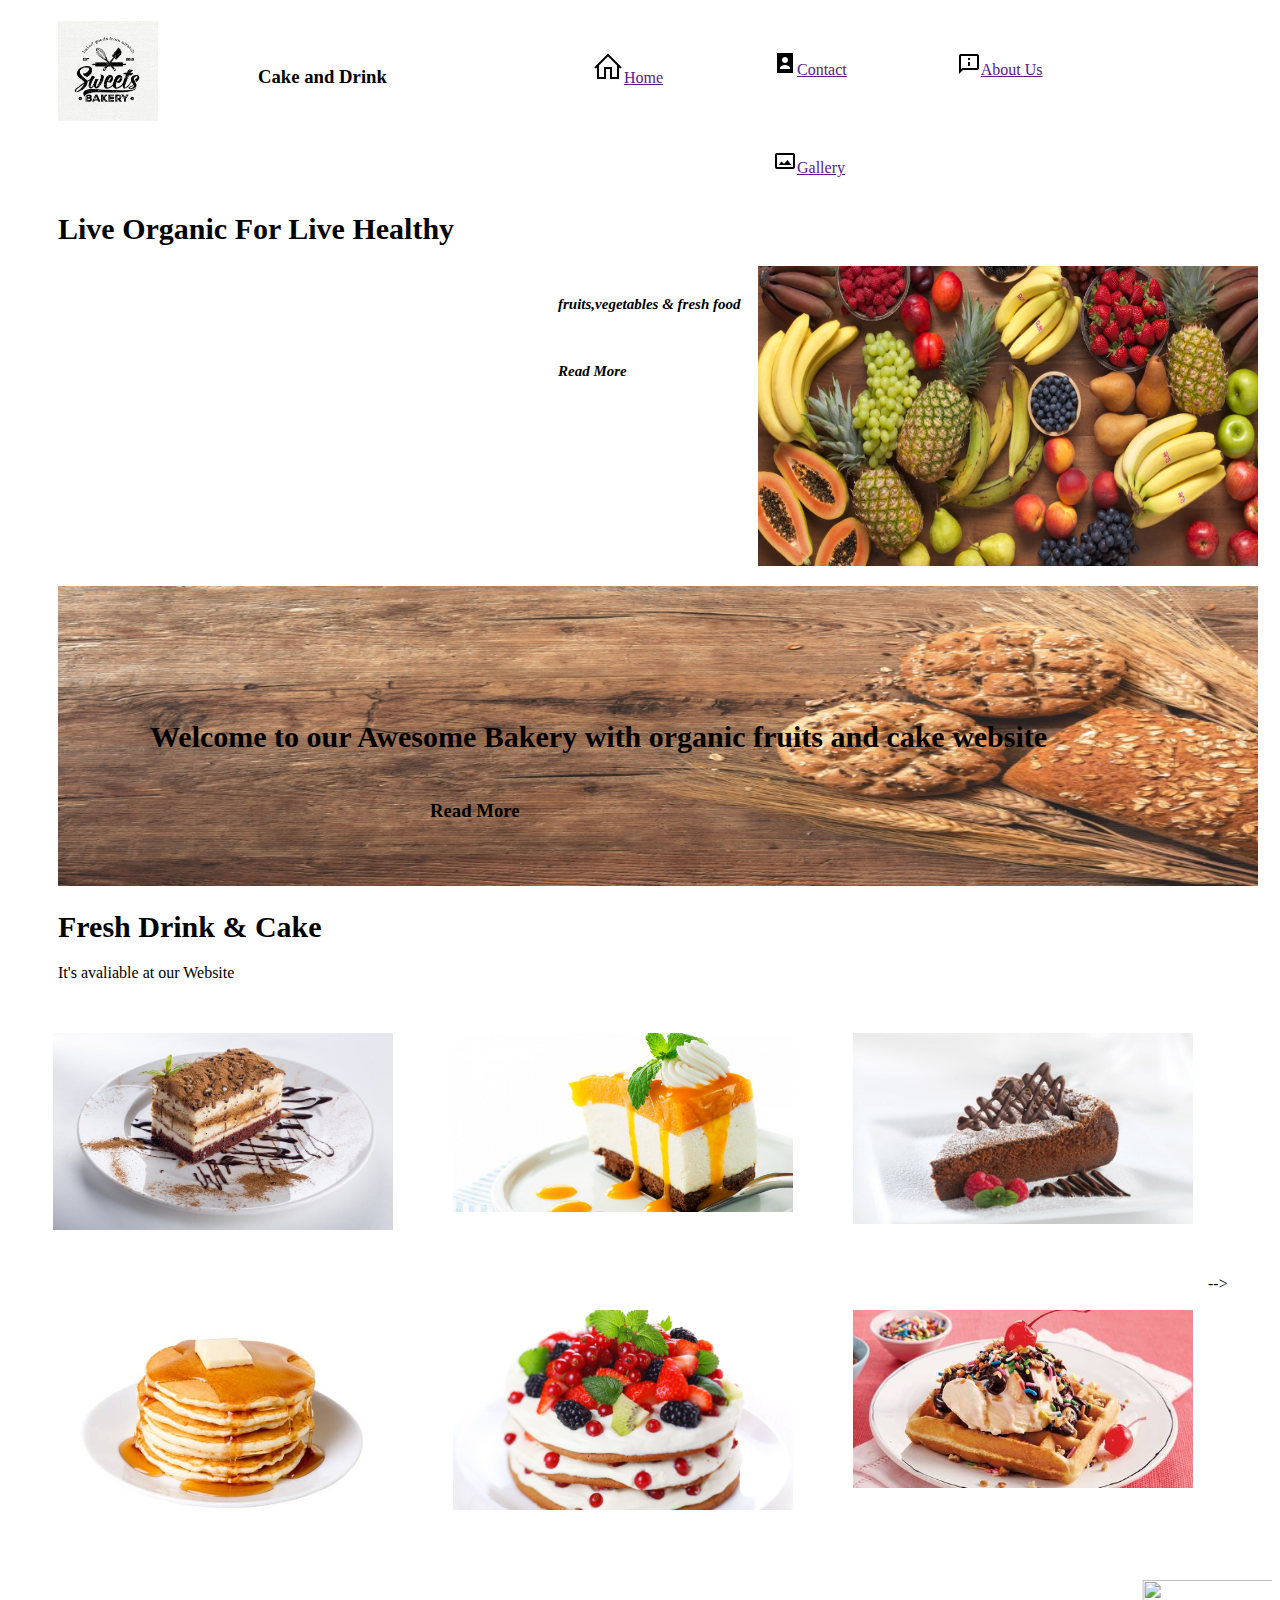
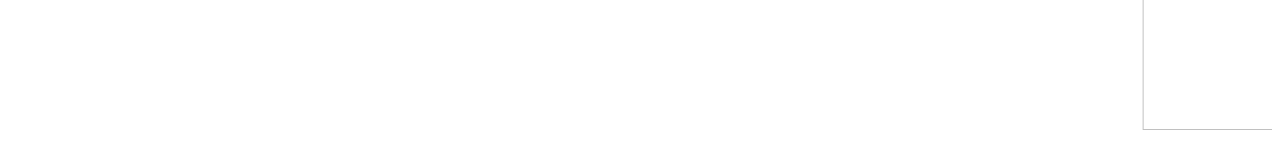
==== index.html @ 4e09423c "testing all components" ====
<!DOCTYPE html>
<html>
 <head>
	<title>Bakery</title>
  <meta charset="utf-8">
    <meta name="viewpoint" content="width=device-width,initial-scale=1,shrink-to-fit=no">
  <!-- Bootstrap -->
  <link rel="stylesheet" type="text/css" href="bootstrap/css/bootstrap.min.css">
    <!-- bootstrap jquery if jq>js first priority-->
     <script type="text/javascript" src="JQuery/jquery.min.js">
     </script>
   <!-- Bootstrap js -->
     <script type="text/javascript" src="bootstrap/js/bootstrap.bundle.min.js">
     </script>
	<link rel="stylesheet" type="text/css" href="bakery.css">
		<link rel="stylesheet" type="text/css" href="font/fontawesome/css/all.min.css">
 </head>
  <body>
  	<div id="first">
  	  <div id="logo">
  	   <img src="logo.png">
      </div>
        <h3>Cake and Drink</h3>
      <div id="img">
      	<ul>
      	 <li><img src="home.png"><a href="">Home</a></li>
      	 <li><img src="contactus.png"><a href="">Contact</a></li>
         <li><img src="aboutus.png"><a href="">About Us</a></li>
         <li><img src="gallery.png"><a href="">Gallery</a></li>
      	</ul>  
      </div>
    </div>
      <!-- fpr second apart -->
    <div class="clear">
      <div id="second">
      		<h1>Live Organic For Live Healthy</h1>
      		 <div class="clear"><img src="fruit.png"></div>
      </div>
      	<div id="posit">
      		<h2>fruits,vegetables & fresh food</h2>
      		<h2 class="read">Read More</h2>
      	</div>
    </div>
    <div id="third">
    	<img src="4.png">
    	<div class="quote">
    		<h1>Welcome to our Awesome Bakery with organic fruits and cake website</h1>
    	</div>
        <h3 class="read">Read More</h3>
    </div>

   <!-- for fourth -->
   <div id="fourth">
     <h1>Fresh Drink & Cake</h1>
      <p>It's avaliable at our Website</p>
  </div>
    <div class="clear">
	    <div id="imagefood">
	    	
	       <img src="7.png">	    		
	    
           <img src="21.png">
	    		
	    
           <img src="5.png">          
	    		
	    	</div>
	   </div>

	  <div class="clear">
	    <div id="imagefood">
	    
	         <img src="23.png">	    		
	   
             <img src="10.png">	
	    
              <img src="24.png">
	    	</div>

	   </div>

</marquee>
 -->


      <div id="clear"> 
	    	<marquee behavior="scroll" direction="left" scrollamount="20">
	    	   <div class="imagefood">
	    	      <img src="images/13.png">	    		
                  <img src="images/15.png">
	    	    
                  <img src="images/16.png">

                  <img src="images/17.png">	    		
	    	    	    	    
                   <img src="images/18.png">	
	    	  
             </div>
	    	 </marquee>
	 </div>

 </body>
</html>
---- bakery.css ----
@font-face
{

	font-family: "worksan_bold";
	src:url(font/Work_Sans/WorkSans-SemiBold.ttf);
}
@font-face
	{
	font-family= "hightlight";
    src:url('font/Cardo/Cardo-Italic.ttf');
	}

div#first
{
font-family: worksan_bold;


}
h3
{
	margin:50px 50px;
	float: left;
	margin-right:150px;
}
div#img ul li
{
  list-style: none;
  float: left;
  padding:5px;
  margin:30px 50px;
 }
div#logo img
{   
	width: 100px;
	height: 100px;
	float: left;
    margin: 5px 50px 50px 50px;
}
a:hover
{
background-color: green;
padding:10px;
}
/*for second*/
div#second
{
	margin-left: 50px;
}
h1
{
	font-size: 30px;
	font-family:"hightlight";

}
div.clear{
	clear: both;
}

div#posit h2
{
font-size:15px;
margin: 50px 50px 0px 0px;
	font-style: italic;

}
div#second img
{
	position: relative;
	left: 700px;
    width: 500px;
	height: 300px;
    float: left;
}
div#posit .read:hover
{ 
  float: left;
  background-color: green;
  width:80px;
  padding:15px;
}
/*for third*/

div#third img
{
    width: 1200px;
	height: 300px;
	margin-top: 20px;
	margin-left:50px;
}
.quote
{   
	position: absolute;
	top:700px;
	left:150px;
	
}
div#third .read
{
	position: absolute;
	top:750px;
	right:600px;
	width: 100px;
}
div#third .read:hover
{ 
	font-family: "worksan_bold";
  background-color:red;
  width:100px;
  padding:10px;
  
}

/*for fourth*/
div#fourth h1
{
	font-size: 30px;
	font-family:"hightlight";
	margin-left: 50px;
}
p
{
	margin-left: 50px;
}
div#imagefood img
{   	
	margin:20px 0px 30px 30px;
    padding: 15px;
    width:340px;
    float: left;

}

/*for fifth*/


div#clear
{
clear: both; 
}
div.imagefood img
{ 
   position: relative;
   left:50px;
    padding:1px;
	float: left;
	width:200px;
	height: 150px;
}
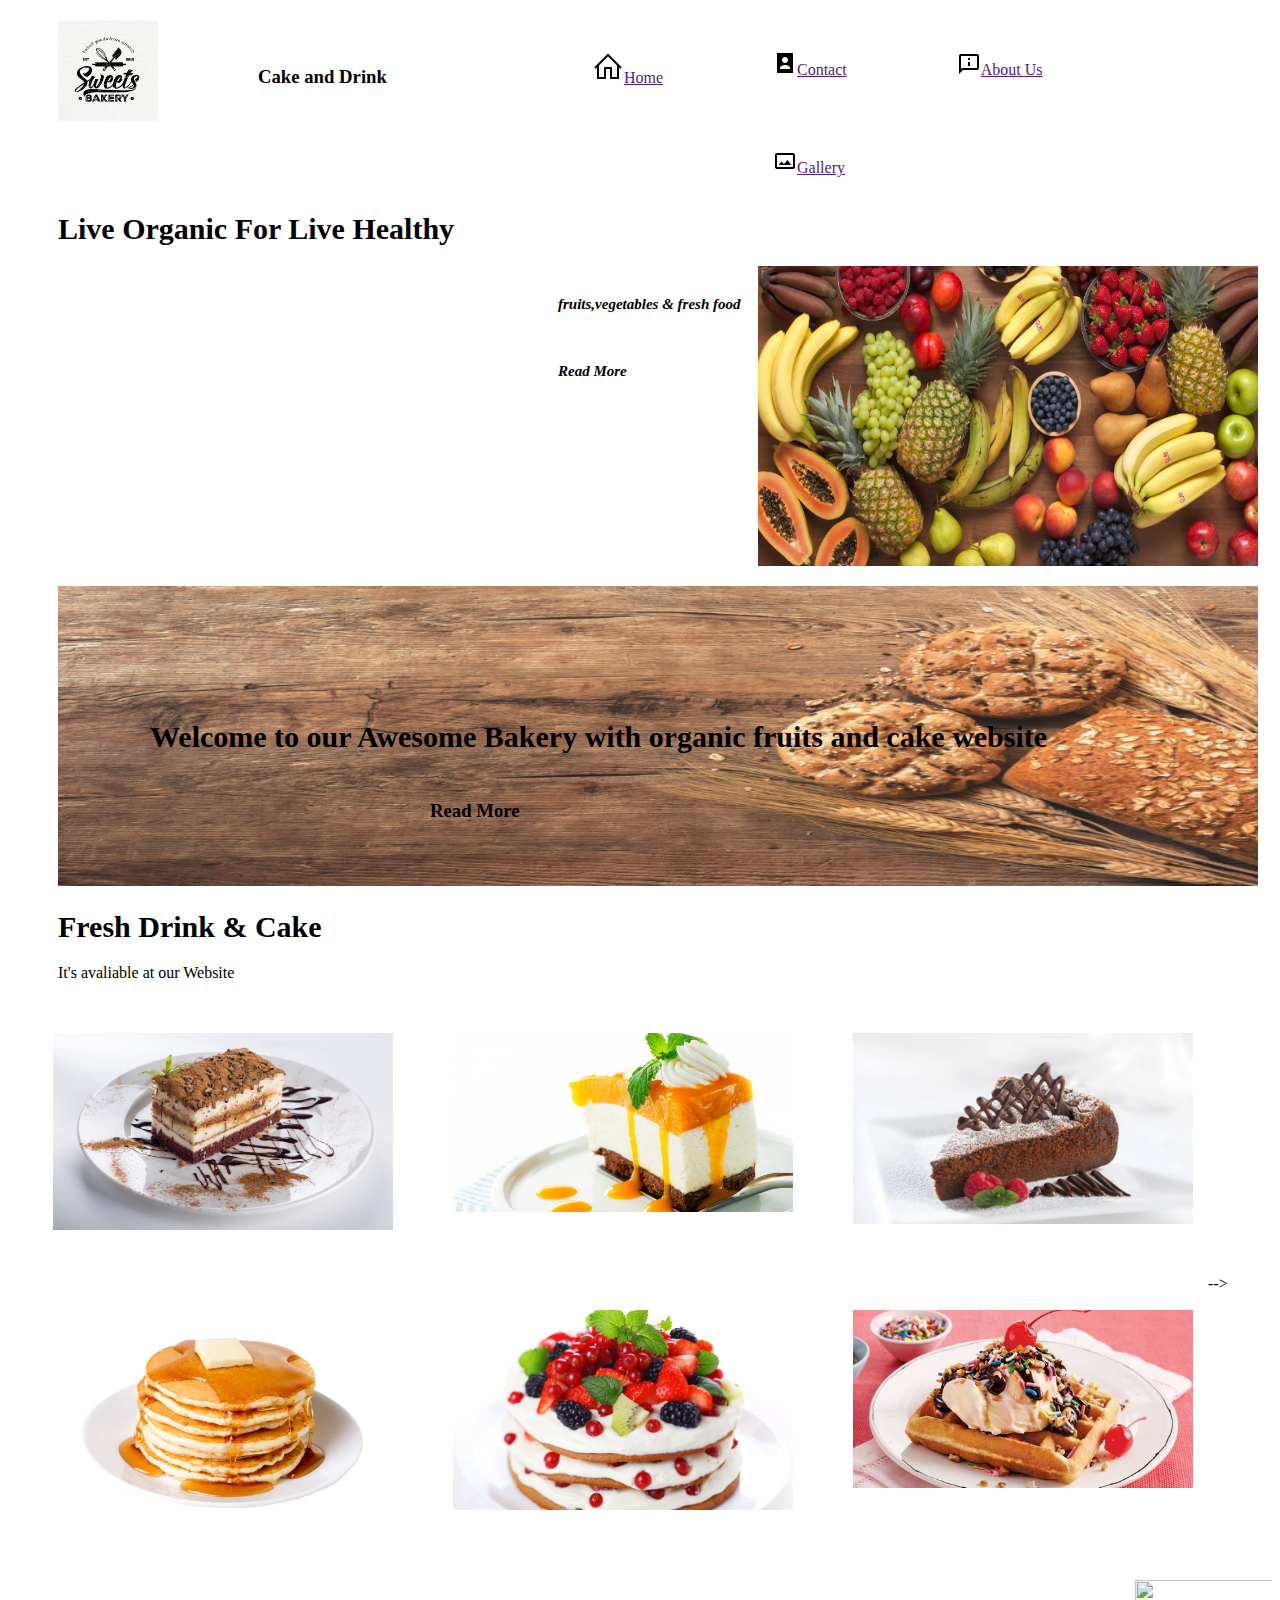
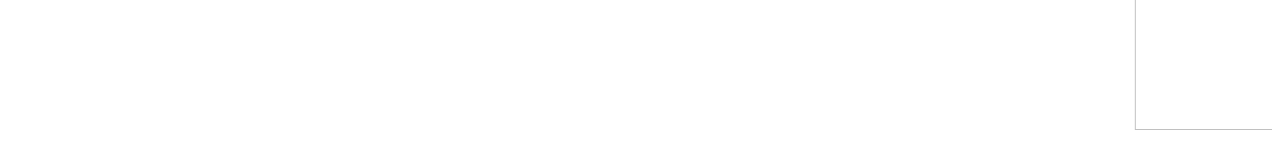
==== commit 7de4af66: "version 0.1 complete" ====
--- a/index.html
+++ b/index.html
@@ -1,7 +1,7 @@
 <!DOCTYPE html>
 <html>
  <head>
-	<title>Bakery</title>
+	<title>Bakery_testing</title>
   <meta charset="utf-8">
     <meta name="viewpoint" content="width=device-width,initial-scale=1,shrink-to-fit=no">
   <!-- Bootstrap -->
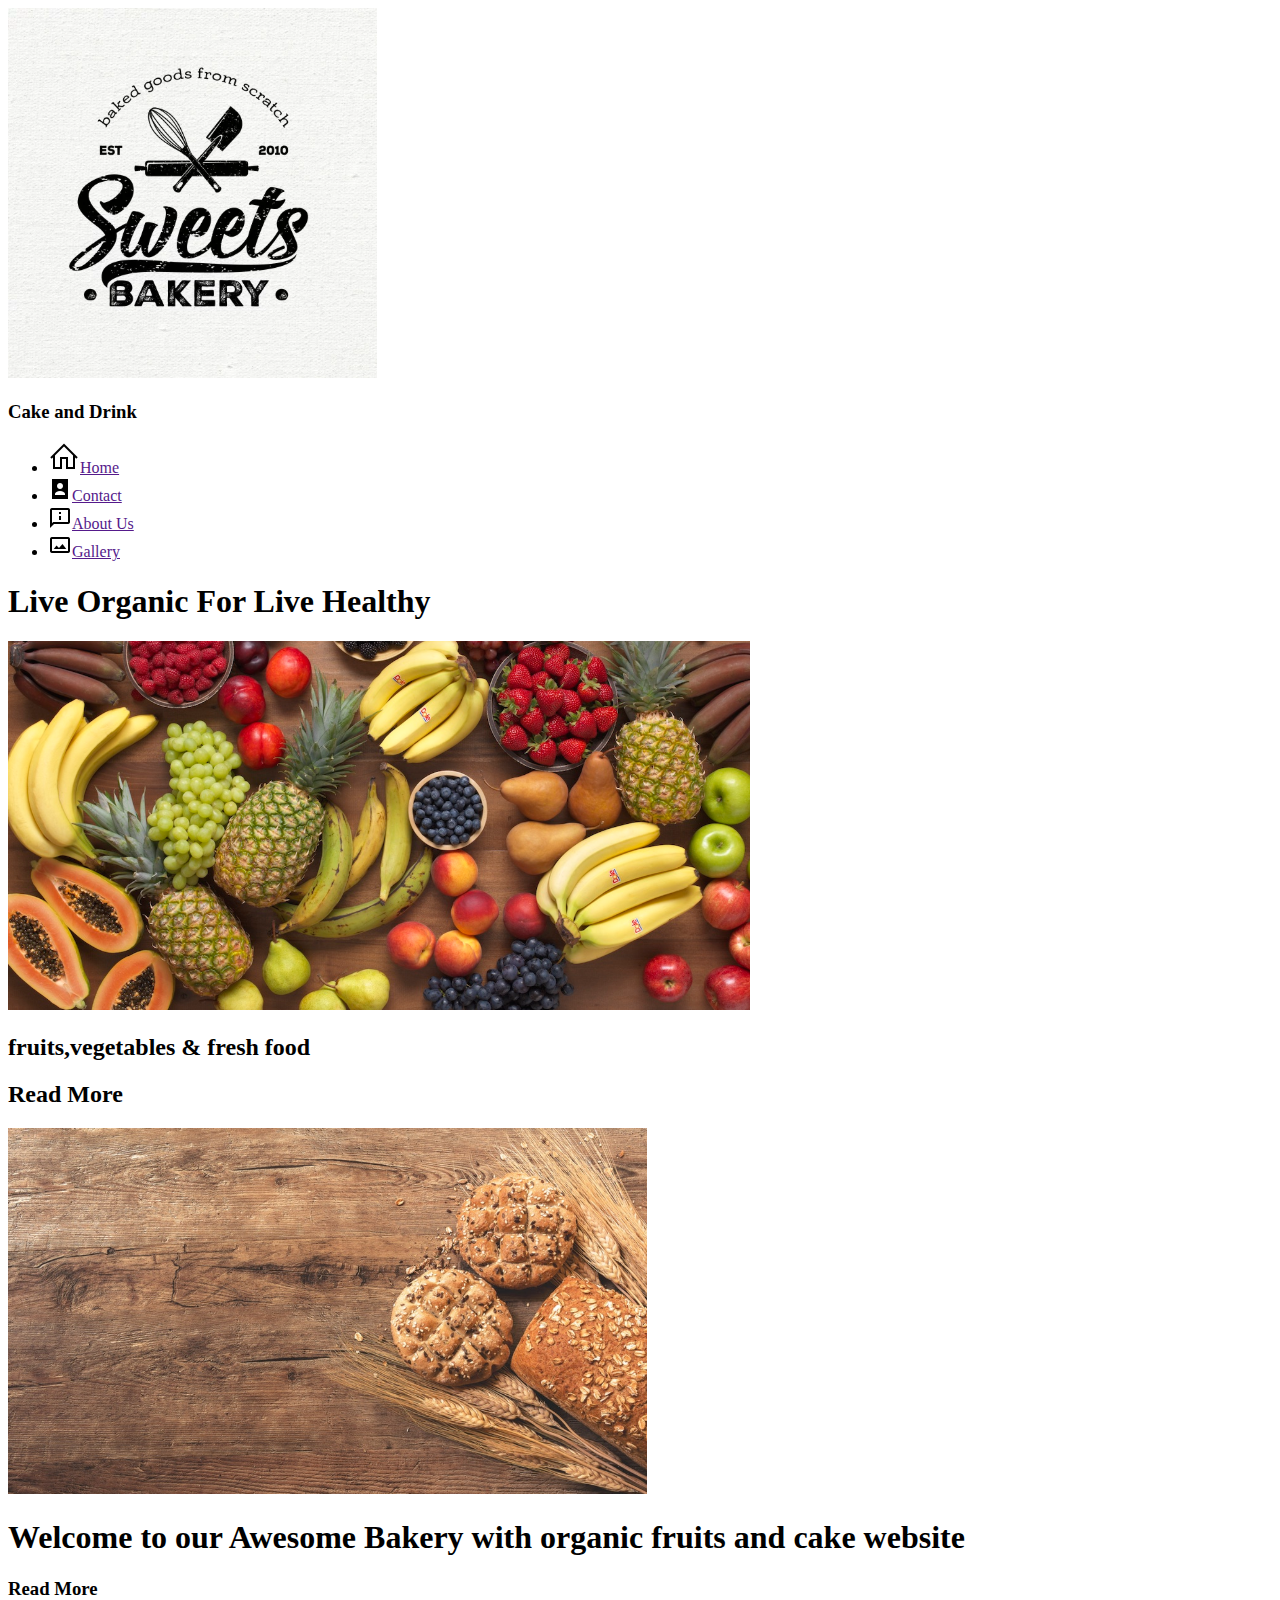
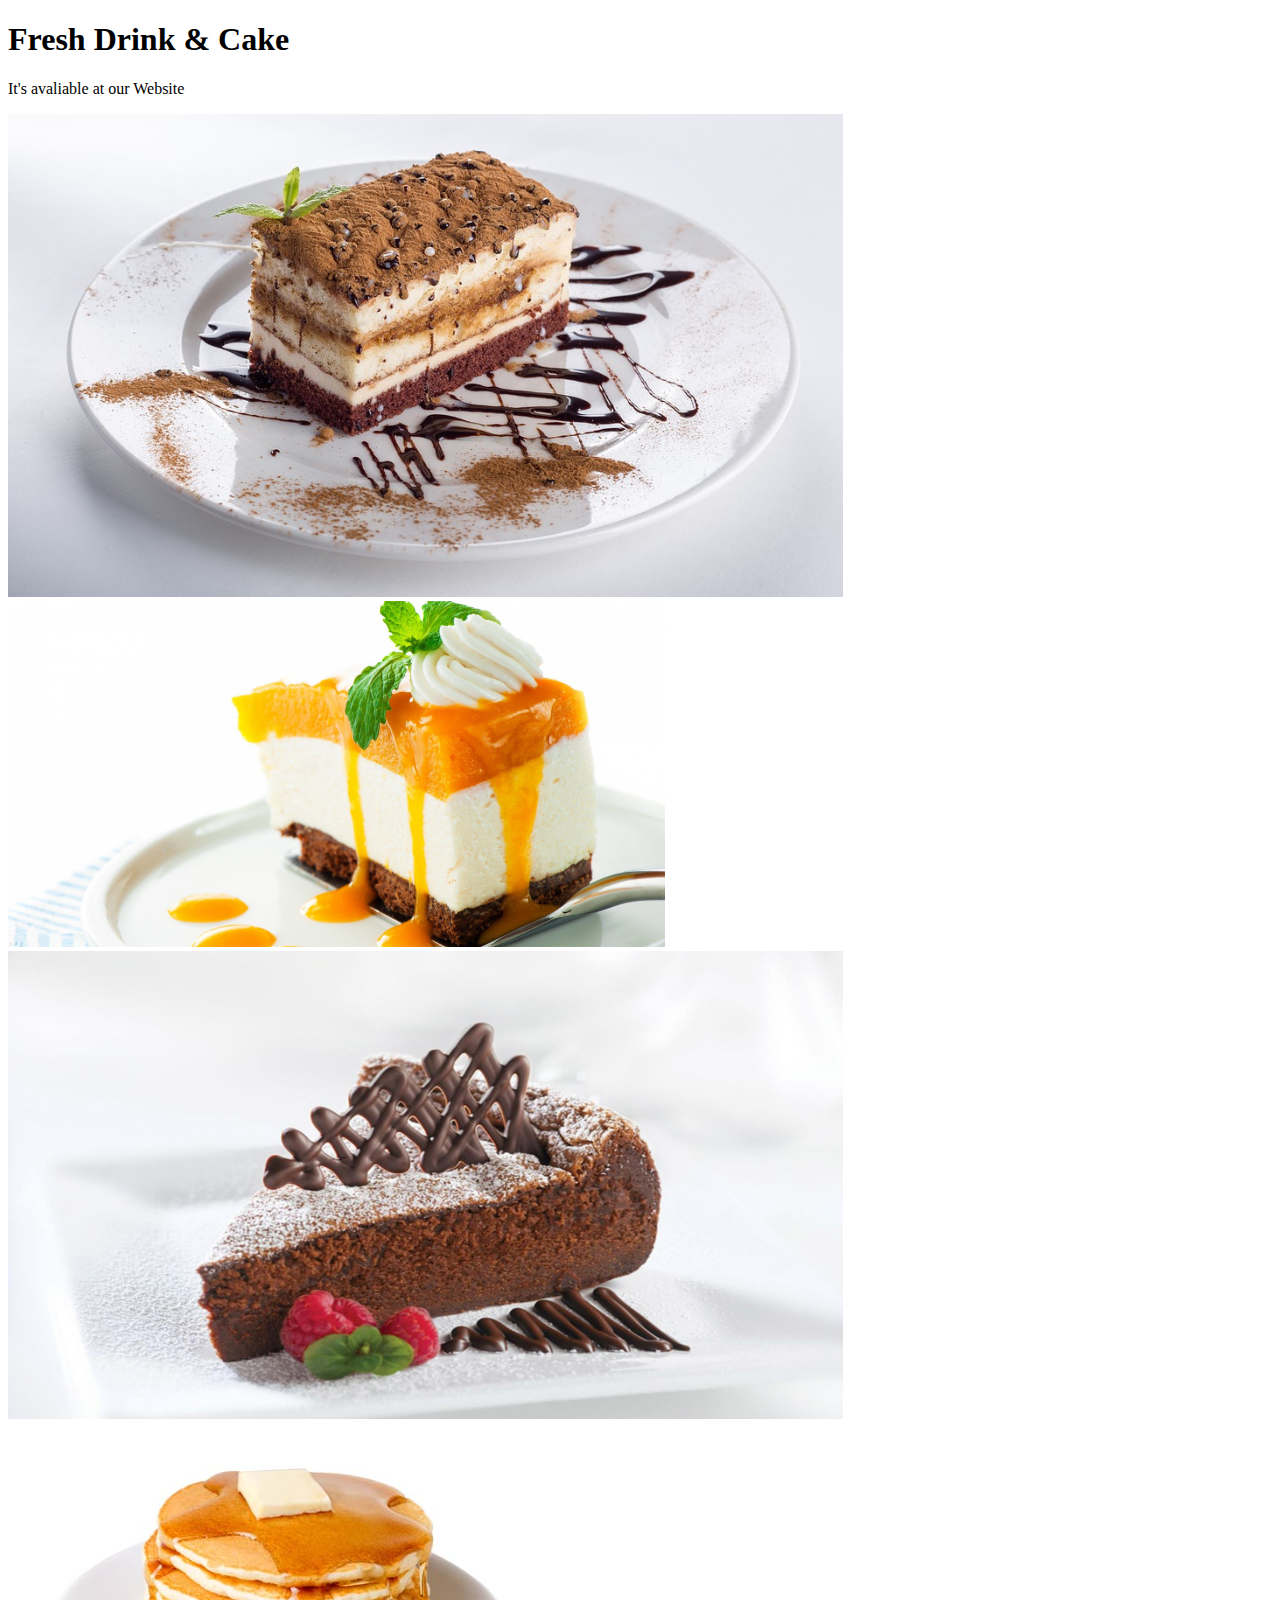
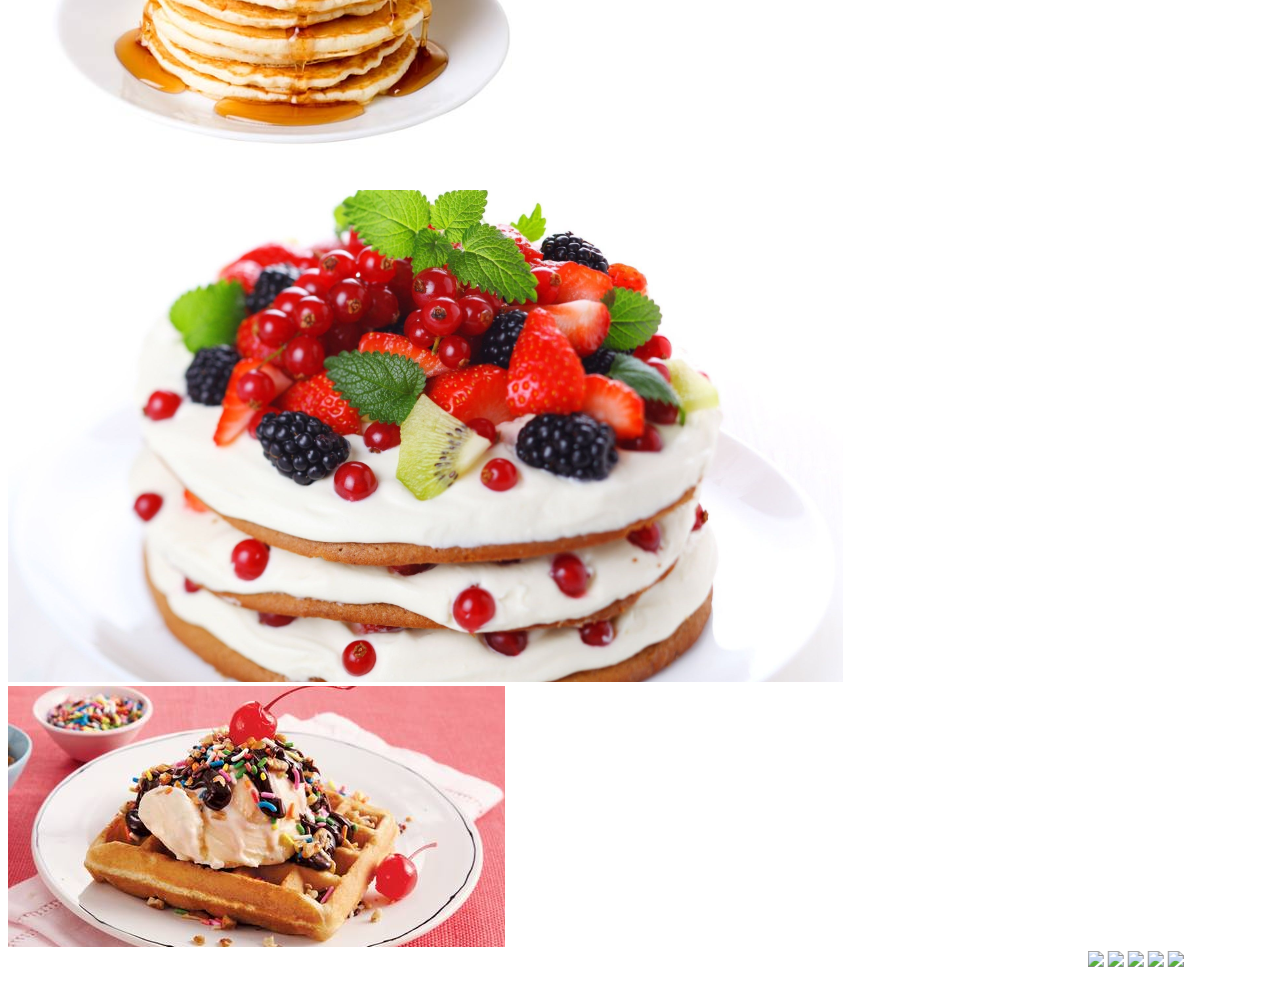
==== commit 4e246270: "version 1.0" ====
--- a/index.html
+++ b/index.html
@@ -76,13 +76,8 @@
 	    
               <img src="24.png">
 	    	</div>
-
 	   </div>
-
-</marquee>
- -->
-
-
+     
       <div id="clear"> 
 	    	<marquee behavior="scroll" direction="left" scrollamount="20">
 	    	   <div class="imagefood">
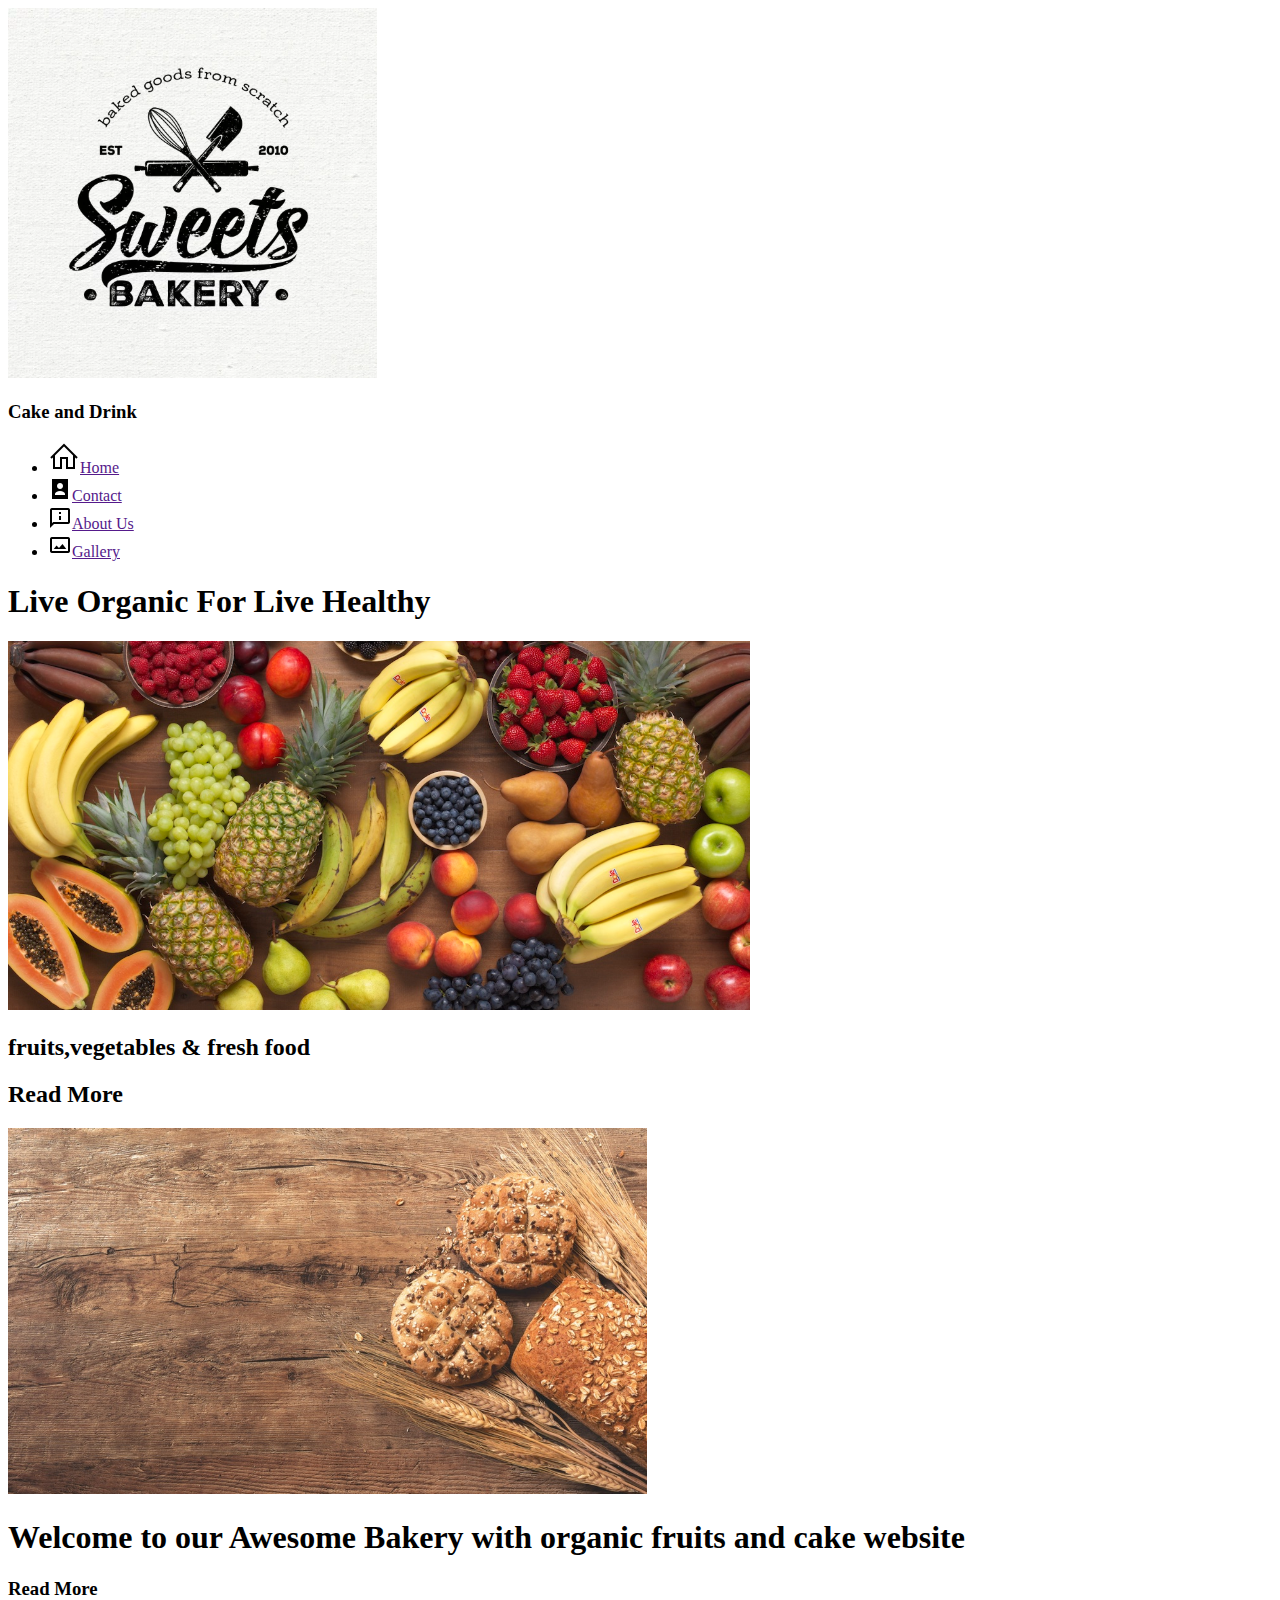
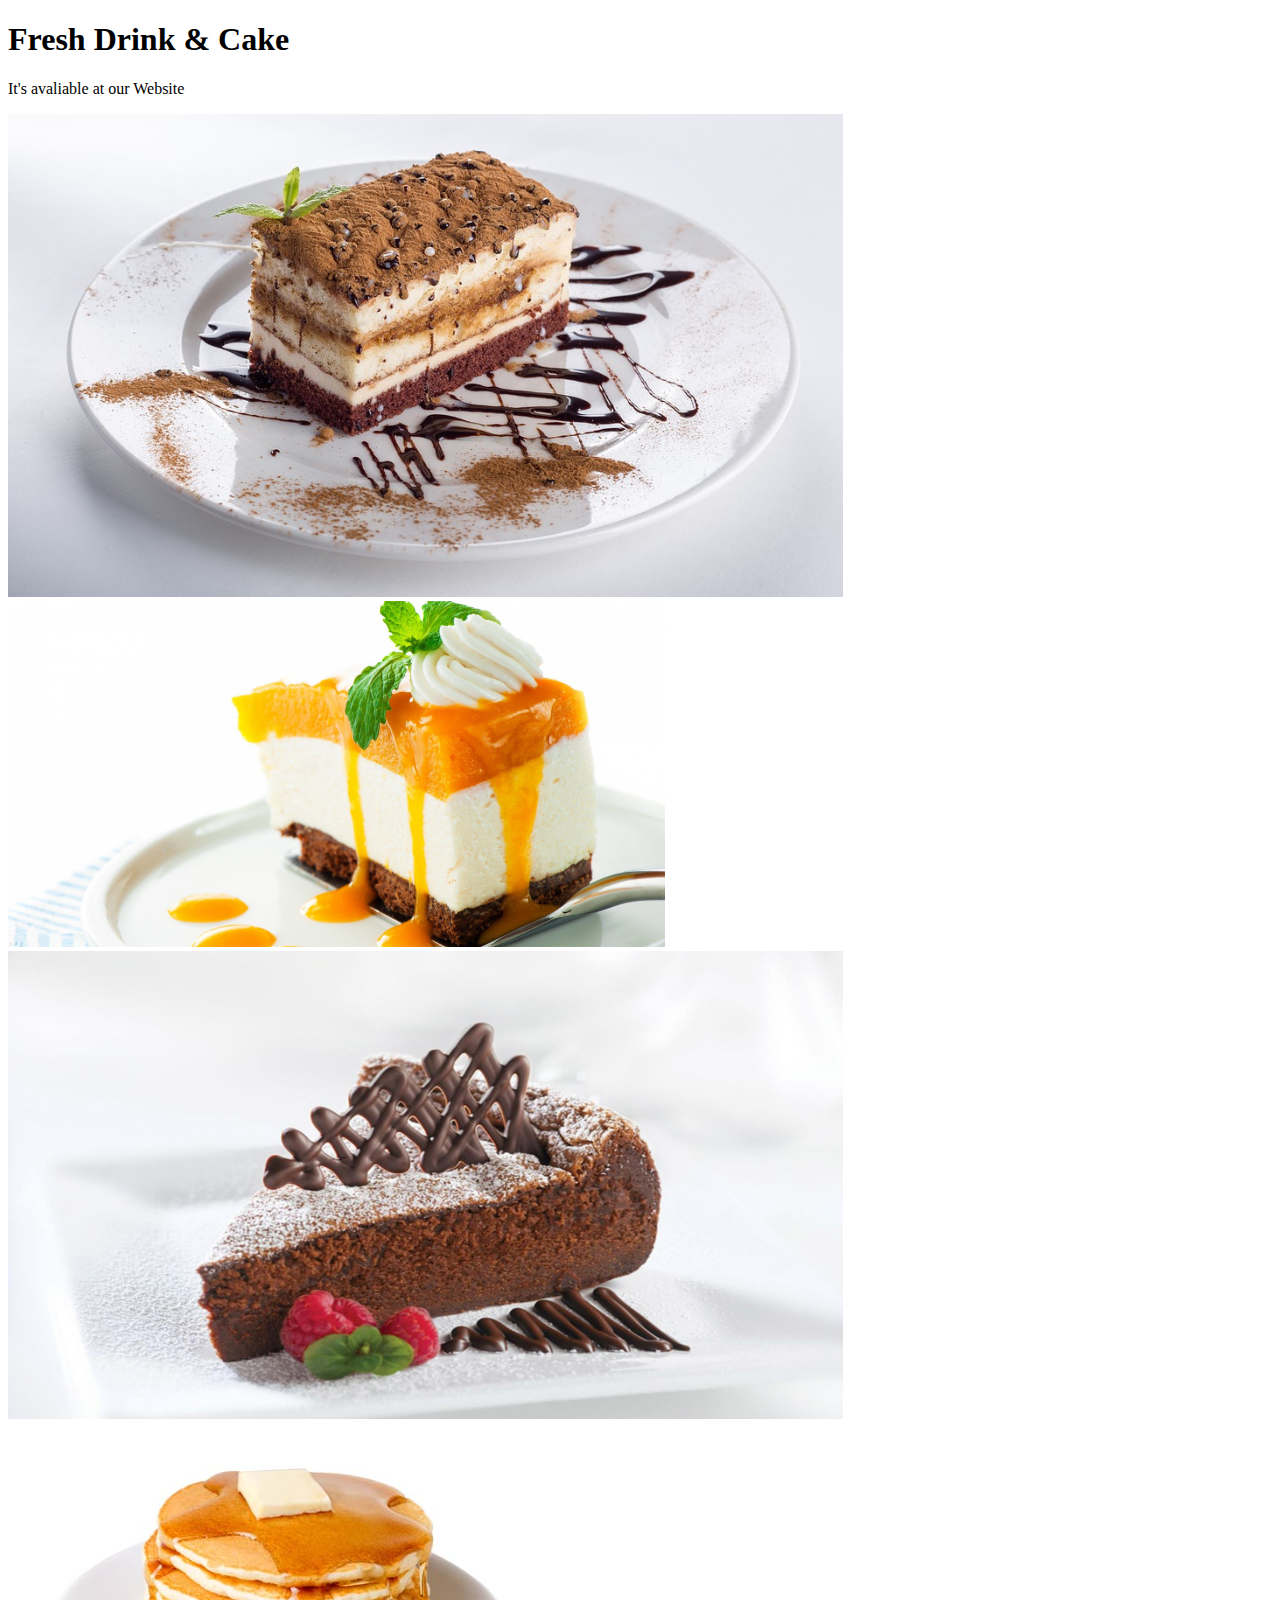
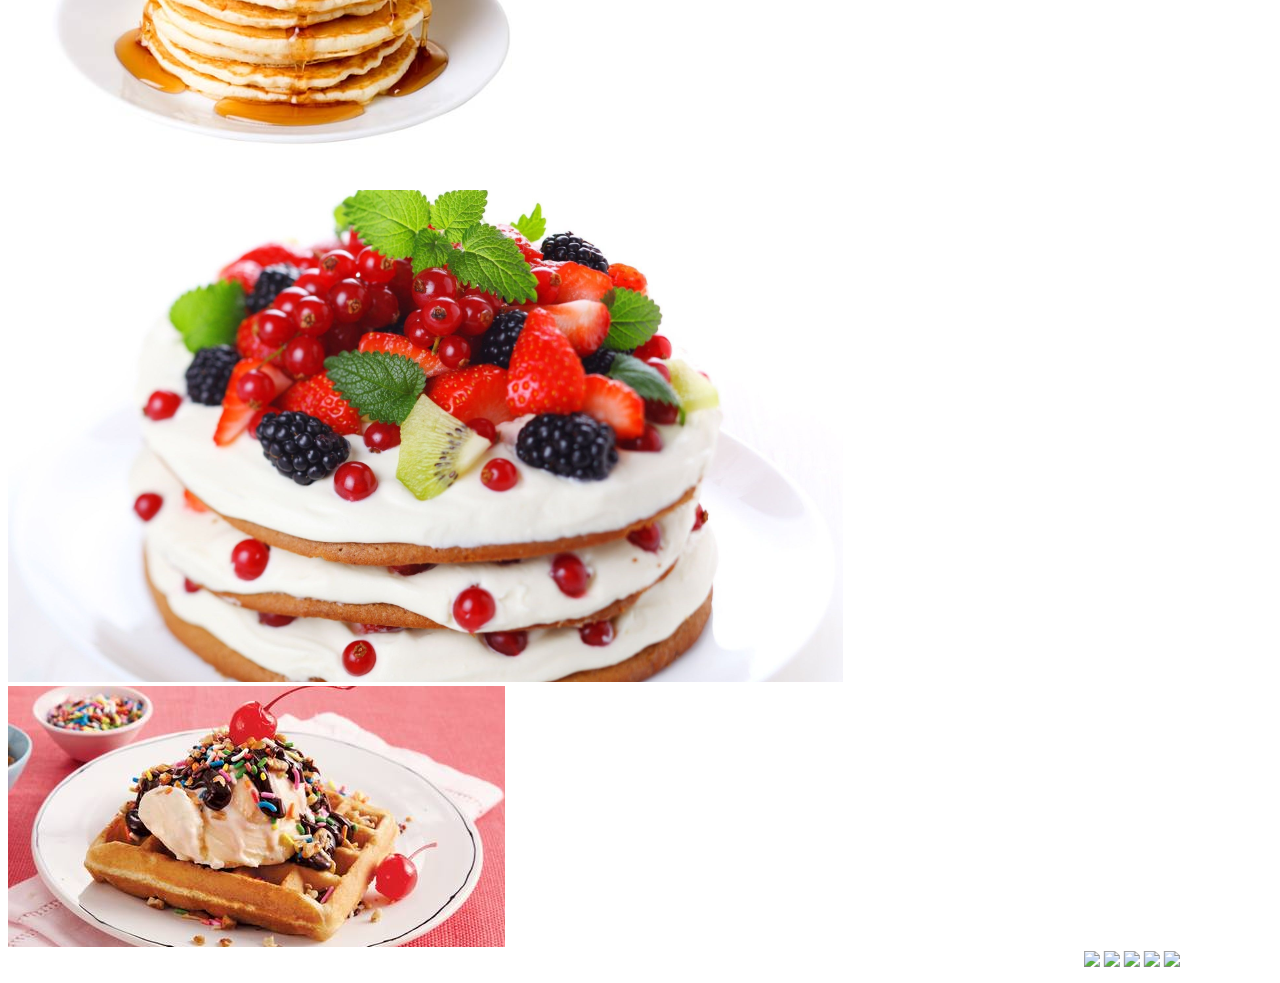
==== commit f72b699e: "v1.0.1 complete" ====
--- a/index.html
+++ b/index.html
@@ -60,7 +60,6 @@
 	       <img src="7.png">	    		
 	    
            <img src="21.png">
-	    		
 	    
            <img src="5.png">          
 	    		
